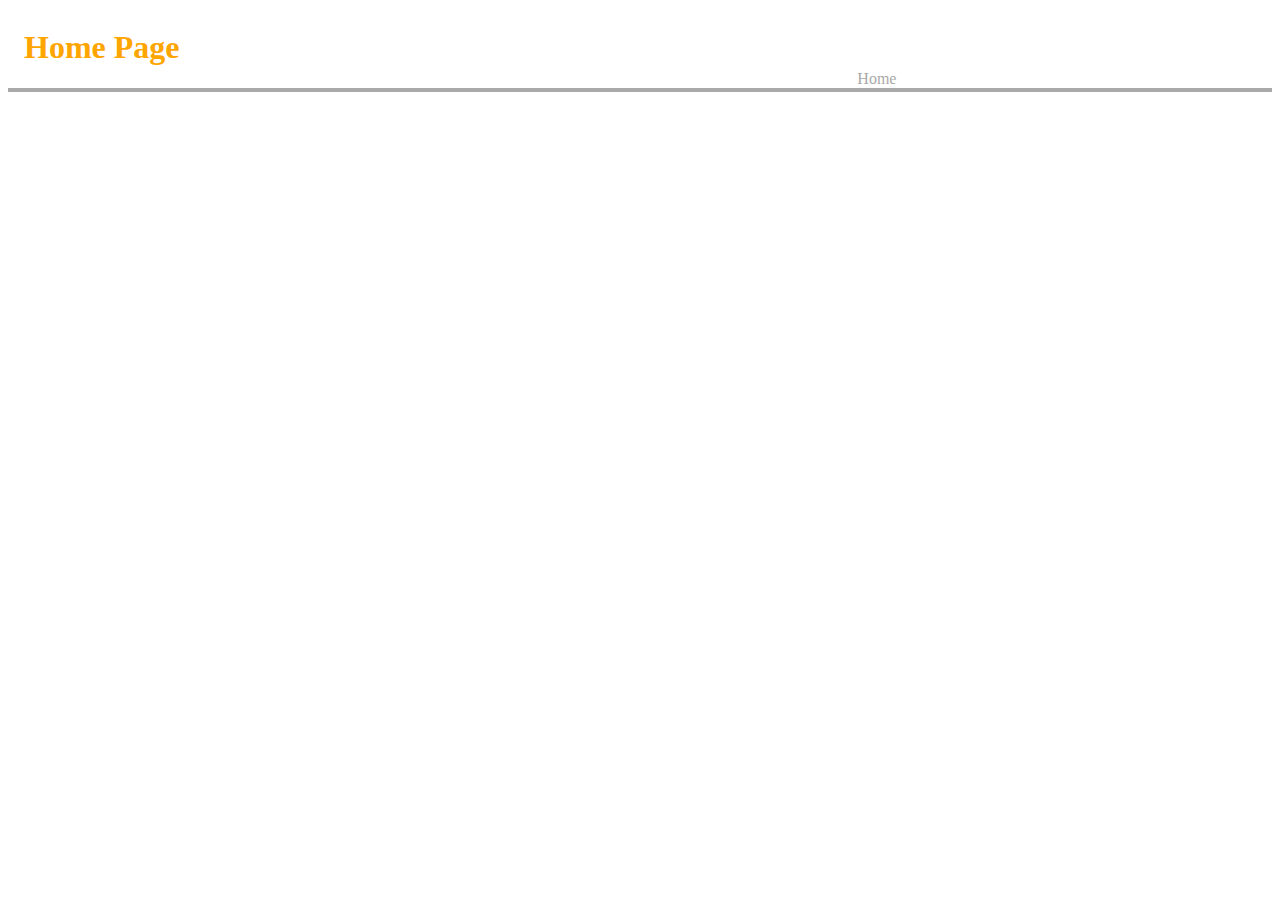
==== app/about.html @ 1956e122 "intitial commit" ====
<!DOCTYPE html>
<html>

<head>
    <meta charset="utf-8">
    <title>Home Page</title>
    <link rel="stylesheet" href="styles.css">
</head>

<body>
    <header>
        <h1>Home Page</h1>
        <nav>
            <a href="index.html">Home</a>
        </nav>
    </header>
</body>

</html>
---- app/styles.css ----
header {
    display: grid;
    grid-template-columns: repeat(6, 1fr);
    grid-gap: 10px;
    align-items: end;
    border-bottom: .3rem solid darkgrey;
}

h1 {
    grid-column: 1/span 2;
    margin-left: 1rem;
    color: orange;
}

nav {
    grid-column: 5/ span 2;
}

nav a {
    text-decoration: none;
    color: darkgrey;
    font-size:
}

© 2018 GitHub,
Inc. Terms Privacy Security Status Help Contact GitHub API Training Shop Blog About
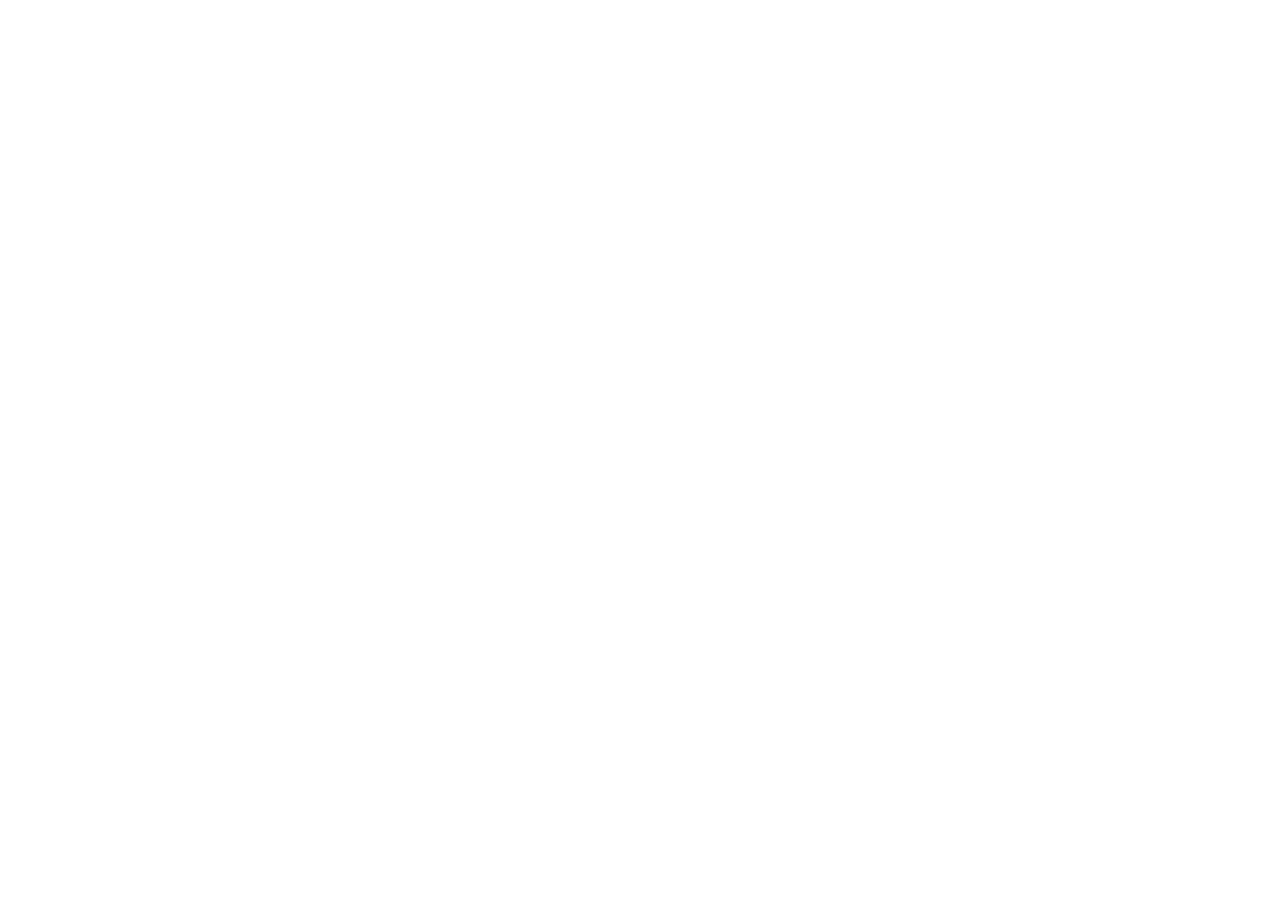
==== commit b53c18cc: "added about page" ====
--- a/app/about.html
+++ b/app/about.html
@@ -1,19 +1,12 @@
 <!DOCTYPE html>
-<html>
-
+<html lang="en">
 <head>
-    <meta charset="utf-8">
-    <title>Home Page</title>
-    <link rel="stylesheet" href="styles.css">
+    <meta charset="UTF-8">
+    <meta name="viewport" content="width=device-width, initial-scale=1.0">
+    <meta http-equiv="X-UA-Compatible" content="ie=edge">
+    <title>Document</title>
 </head>
-
 <body>
-    <header>
-        <h1>Home Page</h1>
-        <nav>
-            <a href="index.html">Home</a>
-        </nav>
-    </header>
+    
 </body>
-
 </html>